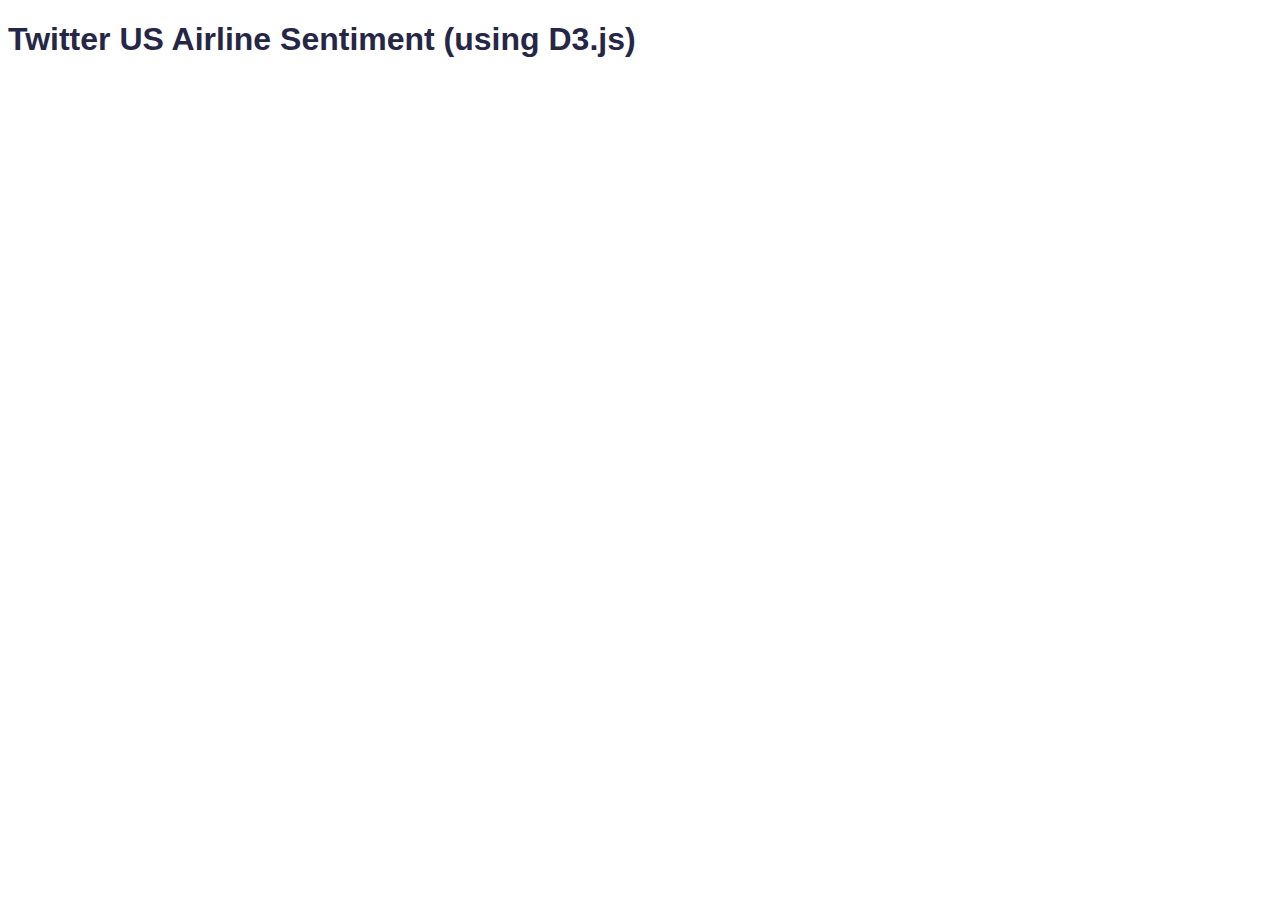
==== templates/task2.html @ ef69b161 "Initialise git" ====
<!DOCTYPE html>
<html lang="en">
<head>
    <meta charset="UTF-8">
    <meta http-equiv="X-UA-Compatible" content="IE=edge">
    <meta name="viewport" content="width=device-width, initial-scale=1.0">
    <link href="/static/css/style.css" rel="stylesheet">
    <script type="text/javascript" src="https://d3js.org/d3.v4.js"></script>
    <title>Visualisation</title>
</head>

<body>
        <h1>Twitter US Airline Sentiment (using D3.js)</h1>


        <div id="my_piechart" >
            <div id="my_dataviz"> 
                <script src="/static/js/graph2.js"></script>
            </div>

            <!-- Color scale -->
            <script src="https://d3js.org/d3-scale-chromatic.v1.min.js"></script>
        </div>

    </main>

    </body>
    </html>
---- static/css/style.css ----
html {
    font-family: Lato, sans-serif;
}

.center__logo {
    display: flex;
    align-items: center;
    justify-content: center;

}

.center__content {
    display: flex;
    align-items: center;
    justify-content: center;
    flex-direction: column;
}

.logo {
    width: 640px;
    height: 250px;

}

ul {
    padding-inline-start: 0px;
}

.display__button {
    background-color: #3cd0ff;
    border:none;
    font-size: 18px;
    font-weight: bold;
    padding: 5px 30px;
    border-radius: 20px;
    color: white;
    margin: 5px;
}

.display__button:hover{
    background-color: #379E5B;
    cursor: pointer;

}

h1 { 
        color: #262747;
}

p { color: #262747;

}

.footer{
    background-color:  #262747;
    padding: 25px 0;
    margin: 50px 0 0 0;
    border-top: 4px solid black;
    color: white;
    position:fixed;
    left:0px;
    bottom:0px;
    z-index:1;
    width:100%;
    height: 100px;
    display: flex;
    align-items: center;
    justify-content: center;

}

.footer2{
    background-color:  #262747;
    padding: 25px 0;
    margin: 50px 0 0 0;
    border-top: 4px solid black;
    color: white;
    left:0px;
    bottom:0px;
    z-index:1;
    width:100%;
    height: 100px;
    display: flex;
    align-items: center;
    justify-content: center;

}

.my_logo {
    width: 215px;
    height: 45px;
    padding-right: 150px;

}

.footer__content{
    max-width: 640px;
    margin: 0 auto;
    display: flex;
    flex-direction: row;
}

.footer .left{
    flex-grow: 2;
    display: flex;
    flex-direction: column;
}

.footer .right{
    flex-grow: 1;
    display: flex;
    flex-direction: row;
}

.footer2 .left{
    flex-grow: 2;
    display: flex;
    flex-direction: column;
}

.footer2 .right{
    flex-grow: 1;
    display: flex;
    flex-direction: row;
}

.footer__coloumn{
    display: flex;
    flex-direction: column;
    margin-left: 50px;

}

.footer__item{
    margin-bottom: 5px;


}

.footer__item:hover {
    text-decoration: underline;
    cursor: pointer;
}

.task1__header { 
    display: flex;
    align-items: center;
    justify-content: center;
}


.barcharts {
    display: flex;
    flex-direction: row;
    align-items: center;
    justify-content: center;
    padding-top: 30px;
}

.barchart1 {
    margin-right: 60px;
}


.description {
    display: flex;
    align-items: center;
    justify-content: center;
    text-align: center;

}

.airline__button__list {
    width: 90%;
    margin: auto;
    
}
.airline__button {
    background-color: #3cd0ff;
    font-size: 12px;
    font-weight: bold;
    padding: 3px 0px;
    height: 40px;
    width: 75px;
    border-radius: 20px;
    color: white;
    margin: 5px;
}

.airline__button:hover{
    background-color: #3496b4;
    cursor: pointer;

}


.piechart {
    display: flex;
    align-items: center;
    justify-content: center;
    flex-direction: column;
    margin-top: 100px;
}















.highlight {
    fill: palevioletred;
}




#tooltip {
    position: absolute;
    width: 150px;
    height: auto;
    padding: 10px;
    margin-left: 400px;
    margin-top: 10px;
    background-color: #3cd0ff;
    -webkit-border-radius: 10px;
    -moz-border-radius: 10px;
    border-radius: 10px;
    -webkit-box-shadow: 4px 4px 10px rgba(0,0,0,0.4);
    -moz-box-shadow: 4px 4px 10px rgba(0,0,0,0.4);
    box-shadow: 4px 4px 10px rgba(0,0,0,0.4);
    pointer-events: none;
    display: flex;
    align-items: center;
    justify-content: center;

}

#tooltip.hidden{
    display: none;
}

#tooptip p {
    margin: 0;
    font-family: sans-serif;
    font-size: 16px;
    line-height: 20px;
    color:  white;
}

#tooltip2 {
    position: absolute;
    width: 150px;
    height: auto;
    padding: 10px;
    margin-left: 400px;
    margin-top: 10px;
    background-color: #3cd0ff;
    -webkit-border-radius: 10px;
    -moz-border-radius: 10px;
    border-radius: 10px;
    -webkit-box-shadow: 4px 4px 10px rgba(0,0,0,0.4);
    -moz-box-shadow: 4px 4px 10px rgba(0,0,0,0.4);
    box-shadow: 4px 4px 10px rgba(0,0,0,0.4);
    pointer-events: none;
    display: flex;
    align-items: center;
    justify-content: center;

}

#tooltip2.hidden{
    display: none;
}

#tooptip2 p {
    margin: 0;
    font-family: sans-serif;
    font-size: 16px;
    line-height: 20px;
}

#tooltip3 {
    position: absolute;
    z-index: 1;
    width: 200px;
    height: auto;
    padding: 10px;
    margin-left: 700px;
    background-color: #3cd0ff;
    -webkit-border-radius: 10px;
    -moz-border-radius: 10px;
    border-radius: 10px;
    -webkit-box-shadow: 4px 4px 10px rgba(0,0,0,0.4);
    -moz-box-shadow: 4px 4px 10px rgba(0,0,0,0.4);
    box-shadow: 4px 4px 10px rgba(0,0,0,0.4);
    pointer-events: none;

}

#tooltip3.hidden{
    display: none;
}

#tooptip3 p {
    margin: 0;
    font-family: sans-serif;
    font-size: 16px;
    line-height: 20px;
}
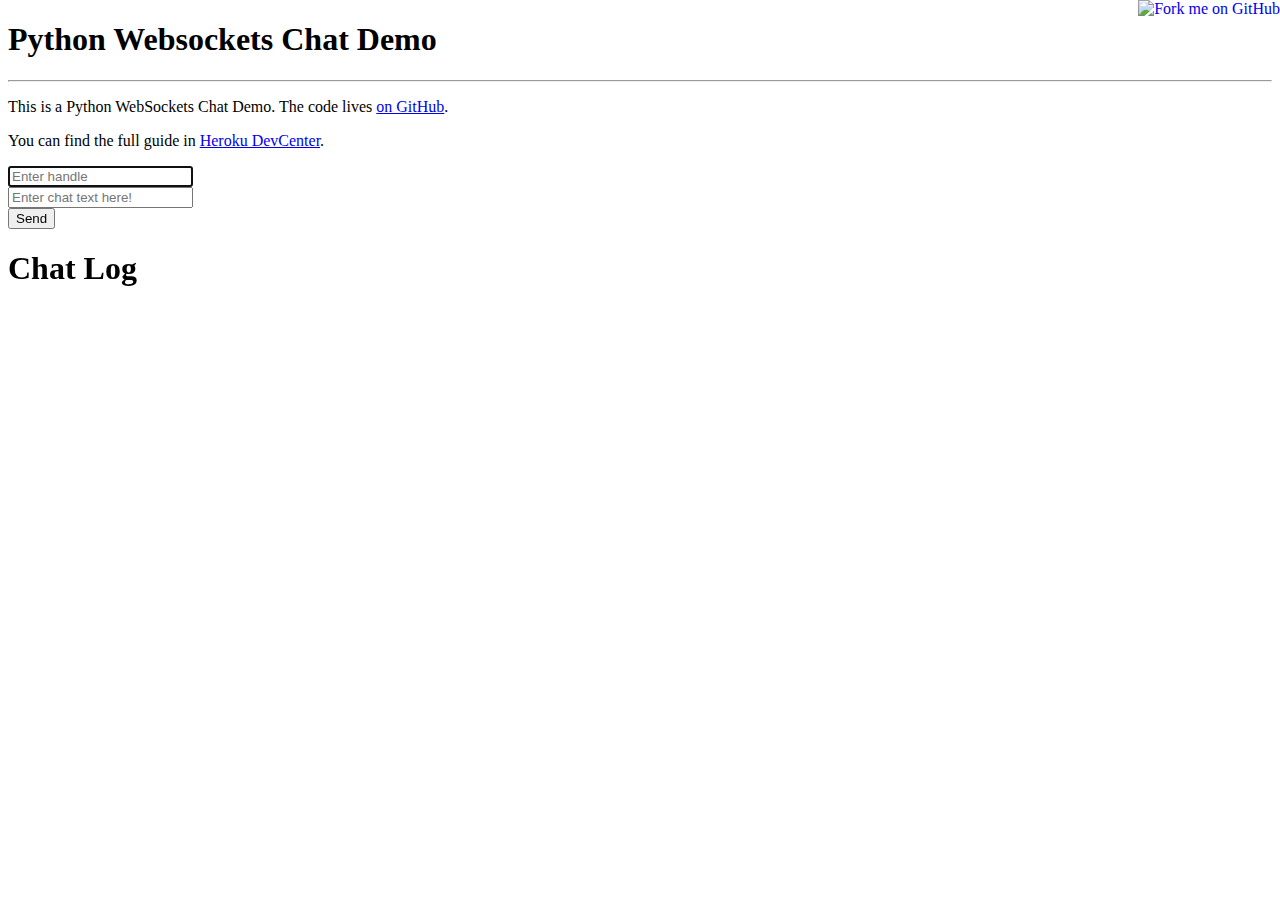
==== commit 38c7a710: "added websocket" ====
--- a/templates/task2.html
+++ b/templates/task2.html
@@ -1,28 +1,39 @@
 <!DOCTYPE html>
-<html lang="en">
-<head>
-    <meta charset="UTF-8">
-    <meta http-equiv="X-UA-Compatible" content="IE=edge">
+<html>
+  <head>
+    <title>Python Websockets Chat Demo</title>
+    <link href="static/css/bootstrap.min.css" rel="stylesheet" media="screen">
+    <link href="static/css/application.css" rel="stylesheet" media="screen">
     <meta name="viewport" content="width=device-width, initial-scale=1.0">
-    <link href="/static/css/style.css" rel="stylesheet">
-    <script type="text/javascript" src="https://d3js.org/d3.v4.js"></script>
-    <title>Visualisation</title>
-</head>
+  </head>
+  <body>
+    <div class="container">
+      <div class="jumbotron">
+        <h1>Python Websockets Chat Demo</h1>
+        <hr />
+        <p>This is a Python WebSockets Chat Demo. The code lives <a href="https://github.com/heroku-examples/python-websockets-chat">on GitHub</a>. </p>
+        <p>You can find the full guide in <a href="https://devcenter.heroku.com/articles/python-websockets">Heroku DevCenter</a>.</p>
+      </div>
+      <form id="input-form" class="form-inline">
+        <div class="form-group">
+          <input id="input-handle" type="text" class="form-control" placeholder="Enter handle" autofocus />
+        </div>
+        <div class="form-group">
+          <input id="input-text" type="text" class="form-control" placeholder="Enter chat text here!" autofocus />
+        </div>
+        <button class="btn btn-primary" type="submit">Send</button>
+      </form>
+      <div class="page-header">
+        <h1>Chat Log</h1>
+      </div>
+      <div id="chat-text">
+      </div>
+    </div>
 
-<body>
-        <h1>Twitter US Airline Sentiment (using D3.js)</h1>
+    <a href="https://github.com/heroku-examples/python-websockets-chat"><img style="position: absolute; top: 0; right: 0; border: 0;" src="https://s3.amazonaws.com/github/ribbons/forkme_right_darkblue_121621.png" alt="Fork me on GitHub"></a>
 
-
-        <div id="my_piechart" >
-            <div id="my_dataviz"> 
-                <script src="/static/js/graph2.js"></script>
-            </div>
-
-            <!-- Color scale -->
-            <script src="https://d3js.org/d3-scale-chromatic.v1.min.js"></script>
-        </div>
-
-    </main>
-
-    </body>
-    </html>+    <script type="text/javascript" src="static/js/jquery-2.0.3.min.js"></script>
+    <script type="text/javascript" src="static/js/reconnecting-websocket.min.js"></script>
+    <script type="text/javascript" src="static/js/application.js"></script>
+  </body>
+</html>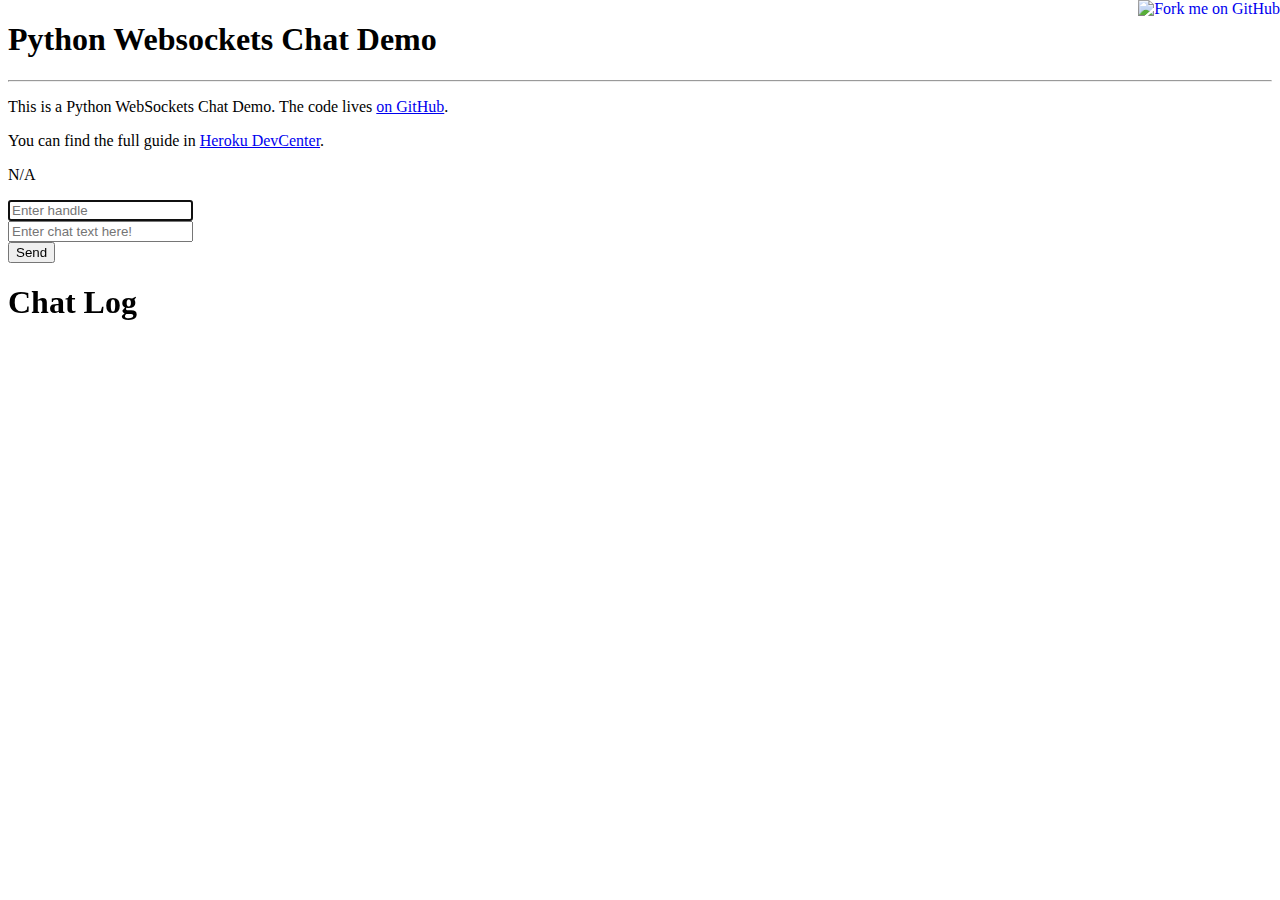
==== commit 4d9d6bde: "sdsd" ====
--- a/templates/task2.html
+++ b/templates/task2.html
@@ -14,12 +14,17 @@
         <p>This is a Python WebSockets Chat Demo. The code lives <a href="https://github.com/heroku-examples/python-websockets-chat">on GitHub</a>. </p>
         <p>You can find the full guide in <a href="https://devcenter.heroku.com/articles/python-websockets">Heroku DevCenter</a>.</p>
       </div>
+
+      <div id="error" >
+        <p><span id="error_text">N/A</span></p>
+      </div>
+
       <form id="input-form" class="form-inline">
         <div class="form-group">
-          <input id="input-handle" type="text" class="form-control" placeholder="Enter handle" autofocus />
+          <input id="input-handle" type="text" class="form-control" placeholder="Enter handle" autofocus required maxlength="20" pattern="[A-Za-z-1-9]{1,15}"/>
         </div>
         <div class="form-group">
-          <input id="input-text" type="text" class="form-control" placeholder="Enter chat text here!" autofocus />
+          <input id="input-text" type="text" class="form-control" placeholder="Enter chat text here!" autofocus required maxlength="50" pattern="[A-Za-z-@,.'!1-9]{1,50}"/>
         </div>
         <button class="btn btn-primary" type="submit">Send</button>
       </form>
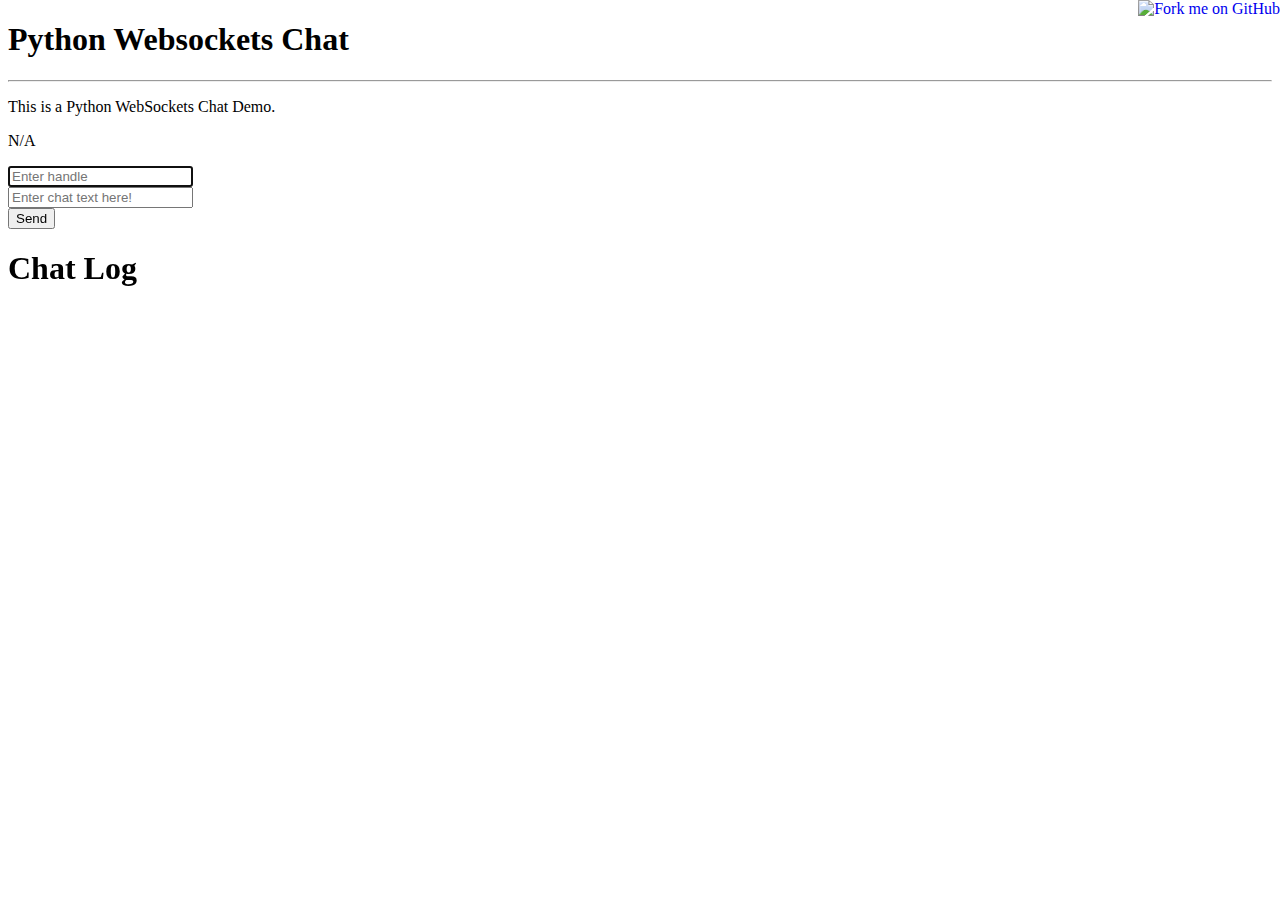
==== commit 1f9638bf: "updated project for portfolio" ====
--- a/templates/task2.html
+++ b/templates/task2.html
@@ -9,10 +9,9 @@
   <body>
     <div class="container">
       <div class="jumbotron">
-        <h1>Python Websockets Chat Demo</h1>
+        <h1>Python Websockets Chat </h1>
         <hr />
-        <p>This is a Python WebSockets Chat Demo. The code lives <a href="https://github.com/heroku-examples/python-websockets-chat">on GitHub</a>. </p>
-        <p>You can find the full guide in <a href="https://devcenter.heroku.com/articles/python-websockets">Heroku DevCenter</a>.</p>
+        <p>This is a Python WebSockets Chat Demo. </p>
       </div>
 
       <div id="error" >
@@ -21,10 +20,10 @@
 
       <form id="input-form" class="form-inline">
         <div class="form-group">
-          <input id="input-handle" type="text" class="form-control" placeholder="Enter handle" autofocus required maxlength="20" pattern="[A-Za-z-1-9]{1,15}"/>
+          <input id="input-handle" type="text" class="form-control" placeholder="Enter handle" autofocus required maxlength="20" pattern="{1,15}"/>
         </div>
         <div class="form-group">
-          <input id="input-text" type="text" class="form-control" placeholder="Enter chat text here!" autofocus required maxlength="50" pattern="[A-Za-z-@,.'!1-9]{1,50}"/>
+          <input id="input-text" type="text" class="form-control" placeholder="Enter chat text here!" autofocus required maxlength="250" pattern="{250}"/>
         </div>
         <button class="btn btn-primary" type="submit">Send</button>
       </form>
